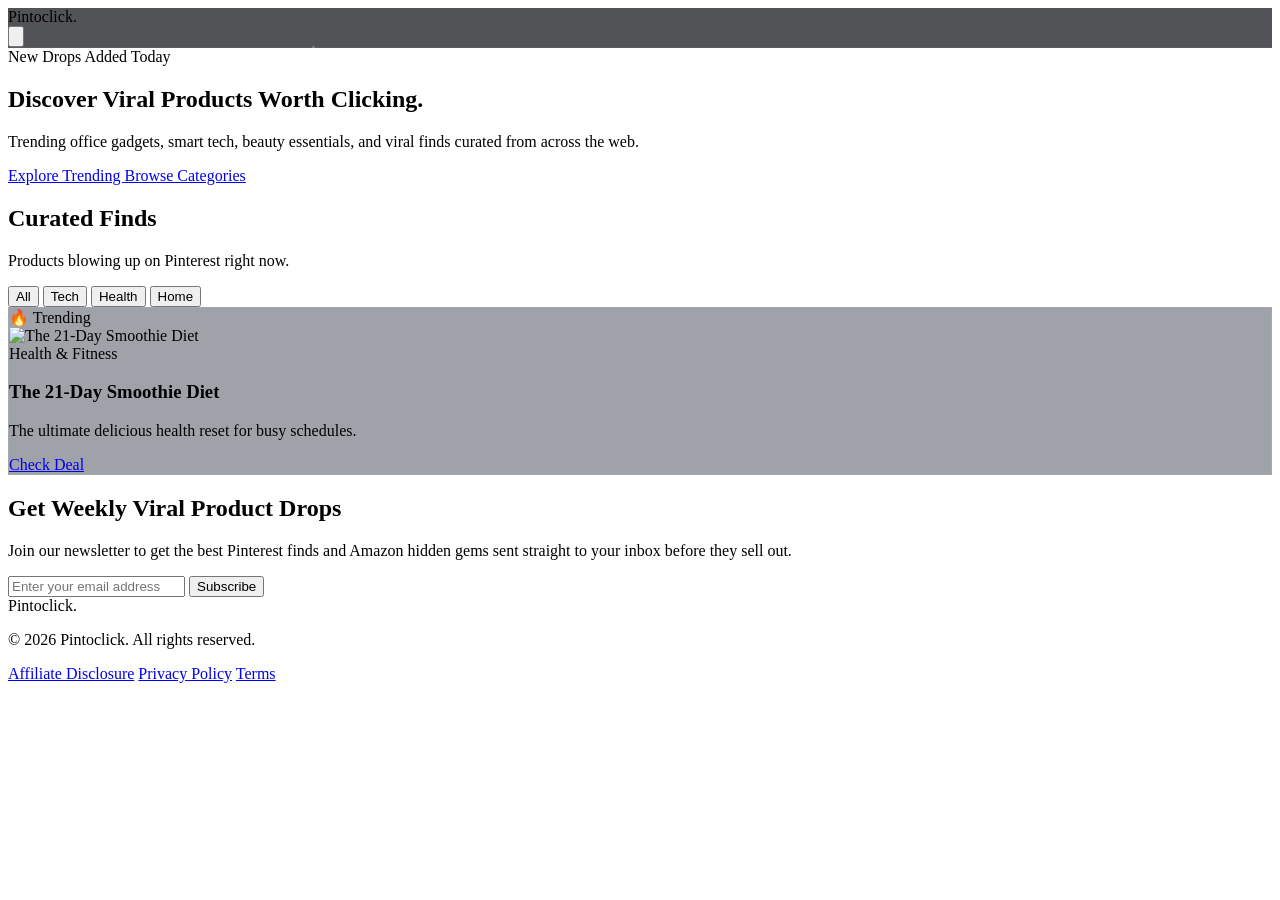
==== index.html @ 552c2472 "Update index.html" ====
<!DOCTYPE html>
<html lang="en" class="scroll-smooth">
<head>
    <meta charset="UTF-8">
    <meta name="viewport" content="width=device-width, initial-scale=1.0">
    <title>Pintoclick | Discover Viral Products Worth Clicking</title>
    <meta name="description" content="Trending gadgets, smart finds, and viral products curated daily. Your premium discovery platform.">
    
    <!-- Pinterest Optimization Tags -->
    <meta property="og:title" content="Pintoclick - Viral Product Discovery">
    <meta property="og:description" content="Trending gadgets, smart finds, beauty essentials, and viral products curated daily.">
    <meta property="og:type" content="website">
    
    <!-- Tailwind CSS -->
    <script src="https://cdn.tailwindcss.com"></script>
    <script>
        tailwind.config = {
            theme: {
                extend: {
                    colors: {
                        dark: '#090A0F',
                        primary: '#8B5CF6',
                        secondary: '#06B6D4'
                    },
                    fontFamily: {
                        sans: ['Inter', 'system-ui', 'sans-serif'],
                    }
                }
            }
        }
    </script>
    
    <!-- Custom CSS & New Animations -->
    <link rel="stylesheet" href="assets/css/style.css">
    <link href="https://fonts.googleapis.com/css2?family=Inter:wght@300;400;500;600;700&display=swap" rel="stylesheet">
    <style>
        /* Liquid Gradient Text */
        .animate-gradient {
            background-size: 200% auto;
            animation: textShine 4s linear infinite;
        }
        @keyframes textShine {
            to { background-position: 200% center; }
        }

        /* Twinkling Stars */
        @keyframes twinkle {
            0% { opacity: 0.2; transform: scale(0.8); }
            100% { opacity: 1; transform: scale(1.2); box-shadow: 0 0 10px rgba(255,255,255,0.8); }
        }
        .star-particle {
            position: absolute;
            background: #ffffff;
            border-radius: 50%;
            pointer-events: none;
        }

        /* Neon Card Hover Effect (Applies automatically to JavaScript injected cards) */
        #product-grid > div {
            transition: all 0.4s cubic-bezier(0.4, 0, 0.2, 1);
            border: 1px solid rgba(255, 255, 255, 0.05);
        }
        #product-grid > div:hover {
            transform: translateY(-8px);
            box-shadow: 0 20px 40px -10px rgba(139, 92, 246, 0.25), 0 0 20px rgba(6, 182, 212, 0.15);
            border-color: rgba(139, 92, 246, 0.4);
        }
    </style>
</head>
<body class="bg-dark text-slate-300 font-sans antialiased selection:bg-primary selection:text-white">

    <!-- Navigation -->
    <nav class="fixed w-full z-50 glass-nav transition-all duration-300">
        <div class="max-w-7xl mx-auto px-4 sm:px-6 lg:px-8">
            <div class="flex justify-between items-center h-20">
                <div class="flex-shrink-0 flex items-center cursor-pointer">
                    <span class="text-2xl font-bold text-white tracking-tight">Pinto<span class="text-primary">click</span>.</span>
                </div>
                <div class="hidden md:flex space-x-8">
                    <a href="#trending" class="text-sm font-medium text-white hover:text-primary transition-colors">Trending</a>
                    <a href="#categories" class="text-sm font-medium text-slate-300 hover:text-primary transition-colors">Categories</a>
                    <a href="#newsletter" class="text-sm font-medium text-slate-300 hover:text-primary transition-colors">Newsletter</a>
                </div>
                <div class="md:hidden flex items-center">
                    <button id="mobile-menu-btn" class="text-slate-300 hover:text-white">
                        <svg class="h-6 w-6" fill="none" viewBox="0 0 24 24" stroke="currentColor">
                            <path stroke-linecap="round" stroke-linejoin="round" stroke-width="2" d="M4 6h16M4 12h16M4 18h16"/>
                        </svg>
                    </button>
                </div>
            </div>
        </div>
        <!-- Mobile Menu -->
        <div id="mobile-menu" class="hidden md:hidden glass-nav border-t border-white/5">
            <div class="px-2 pt-2 pb-3 space-y-1 sm:px-3">
                <a href="#trending" class="block px-3 py-2 text-base font-medium text-white">Trending</a>
                <a href="#categories" class="block px-3 py-2 text-base font-medium text-slate-300">Categories</a>
            </div>
        </div>
    </nav>

    <!-- Hero Section with Animated Starfield -->
    <section class="relative pt-32 pb-20 lg:pt-48 lg:pb-32 bg-dark border-b border-white/5 overflow-hidden">
        <!-- Star Container -->
        <div id="star-container" class="absolute inset-0 z-0"></div>
        
        <!-- Glowing Orbs -->
        <div class="absolute top-0 left-1/4 w-96 h-96 bg-primary/20 rounded-full blur-[120px] -z-10"></div>
        <div class="absolute bottom-0 right-1/4 w-96 h-96 bg-secondary/10 rounded-full blur-[120px] -z-10"></div>

        <div class="relative z-10 max-w-7xl mx-auto px-4 sm:px-6 lg:px-8 text-center">
            <div class="inline-flex items-center gap-2 px-4 py-2 rounded-full bg-white/5 border border-white/10 text-primary text-sm font-medium mb-8 animate-float backdrop-blur-sm">
                <span class="relative flex h-2 w-2">
                  <span class="animate-ping absolute inline-flex h-full w-full rounded-full bg-primary opacity-75"></span>
                  <span class="relative inline-flex rounded-full h-2 w-2 bg-primary"></span>
                </span>
                New Drops Added Today
            </div>
            <h1 class="text-5xl md:text-7xl font-bold text-white tracking-tight mb-6 leading-tight">
                Discover Viral Products <br class="hidden md:block" />
                <span class="text-transparent bg-clip-text bg-gradient-to-r from-primary via-secondary to-primary animate-gradient">Worth Clicking.</span>
            </h1>
            <p class="mt-4 text-lg md:text-xl text-slate-400 max-w-2xl mx-auto mb-10">
                Trending office gadgets, smart tech, beauty essentials, and viral finds curated from across the web.
            </p>
            <div class="flex flex-col sm:flex-row justify-center gap-4">
                <a href="#trending" class="px-8 py-4 rounded-full bg-primary hover:bg-purple-500 text-white font-medium transition-all shadow-[0_0_20px_rgba(139,92,246,0.4)] hover:shadow-[0_0_40px_rgba(139,92,246,0.6)]">
                    Explore Trending
                </a>
                <a href="#categories" class="px-8 py-4 rounded-full bg-white/5 backdrop-blur-sm hover:bg-white/10 text-white font-medium transition-all border border-white/10">
                    Browse Categories
                </a>
            </div>
        </div>
    </section>

    <!-- Discovery Section -->
    <section id="trending" class="py-20 relative z-10 bg-dark">
        <div class="max-w-7xl mx-auto px-4 sm:px-6 lg:px-8">
            <div id="categories" class="flex flex-col md:flex-row justify-between items-end mb-12 scroll-mt-24">
                <div>
                    <h2 class="text-3xl font-bold text-white mb-2">Curated Finds</h2>
                    <p class="text-slate-400">Products blowing up on Pinterest right now.</p>
                </div>
                <div class="flex gap-2 mt-6 md:mt-0 overflow-x-auto pb-2 w-full md:w-auto hide-scrollbar">
                    <button data-category="All" class="category-btn whitespace-nowrap px-5 py-2 rounded-full bg-primary text-white border border-primary text-sm font-medium transition-all">All</button>
                    <button data-category="Tech & Gadgets" class="category-btn whitespace-nowrap px-5 py-2 rounded-full bg-slate-800/50 text-slate-300 border border-white/5 hover:border-white/20 text-sm font-medium transition-all">Tech</button>
                    <button data-category="Health & Fitness" class="category-btn whitespace-nowrap px-5 py-2 rounded-full bg-slate-800/50 text-slate-300 border border-white/5 hover:border-white/20 text-sm font-medium transition-all">Health</button>
                    <button data-category="Home & Kitchen" class="category-btn whitespace-nowrap px-5 py-2 rounded-full bg-slate-800/50 text-slate-300 border border-white/5 hover:border-white/20 text-sm font-medium transition-all">Home</button>
                </div>
            </div>

            <!-- Dynamic Product Grid -->
            <div id="product-grid" class="grid grid-cols-1 sm:grid-cols-2 lg:grid-cols-3 xl:grid-cols-4 gap-6 scroll-mt-24">
                <!-- JavaScript will inject cards here -->
            </div>
        </div>
    </section>

    <!-- Email Capture Form -->
    <section id="newsletter" class="py-20 border-t border-white/5 relative overflow-hidden bg-dark">
        <div class="absolute inset-0 bg-primary/5 rounded-full blur-[120px] -z-10 transform translate-y-1/2"></div>
        <div class="max-w-4xl mx-auto px-4 text-center">
            <h2 class="text-3xl md:text-4xl font-bold text-white mb-4">Get Weekly Viral Product Drops</h2>
            <p class="text-slate-400 mb-8">Join our newsletter to get the best Pinterest finds and Amazon hidden gems sent straight to your inbox before they sell out.</p>
            
            <div class="max-w-lg mx-auto relative flex items-center justify-center">
                <form action="https://formspree.io/f/mzdwzakk" method="POST" class="flex flex-col sm:flex-row gap-3 w-full transition-all duration-300">
                    <input type="email" name="email" placeholder="Enter your email address" required class="flex-grow px-6 py-4 rounded-xl bg-slate-900/50 border border-white/10 text-white placeholder-slate-500 focus:outline-none focus:border-primary focus:ring-1 focus:ring-primary transition-all">
                    <button type="submit" class="px-8 py-4 rounded-xl bg-white text-dark font-bold hover:bg-slate-200 transition-colors shadow-lg shadow-white/10 whitespace-nowrap">
                        Subscribe
                    </button>
                </form>
            </div>
        </div>
    </section>

    <!-- Footer -->
    <footer class="border-t border-white/5 bg-[#050508] pt-16 pb-8 text-sm text-slate-500">
        <div class="max-w-7xl mx-auto px-4 sm:px-6 lg:px-8 flex flex-col md:flex-row justify-between items-center gap-6">
            <div>
                <span class="text-xl font-bold text-white tracking-tight block mb-2">Pinto<span class="text-primary">click</span>.</span>
                <p>© 2026 Pintoclick. All rights reserved.</p>
            </div>
            <div class="flex gap-6">
                <a href="disclosure.html" class="hover:text-white transition-colors">Affiliate Disclosure</a>
                <a href="privacy.html" class="hover:text-white transition-colors">Privacy Policy</a>
                <a href="terms.html" class="hover:text-white transition-colors">Terms</a>
            </div>
        </div>
    </footer>

    <!-- Scripts -->
    <script src="assets/js/products.js"></script>
    <script src="assets/js/main.js"></script>
    
    <!-- Starfield Generation Script -->
    <script>
        document.addEventListener("DOMContentLoaded", () => {
            const starContainer = document.getElementById('star-container');
            if(starContainer) {
                // Generate 80 random stars
                for(let i = 0; i < 80; i++) {
                    let star = document.createElement('div');
                    star.className = 'star-particle';
                    
                    // Random sizes between 1px and 3px
                    const size = Math.random() * 2 + 1;
                    star.style.width = size + 'px';
                    star.style.height = size + 'px';
                    
                    // Random positions
                    star.style.left = Math.random() * 100 + '%';
                    star.style.top = Math.random() * 100 + '%';
                    
                    // Random opacity and animation timing
                    star.style.opacity = Math.random() * 0.7 + 0.1;
                    star.style.animation = `twinkle ${Math.random() * 4 + 2}s infinite alternate ease-in-out`;
                    star.style.animationDelay = `${Math.random() * 5}s`;
                    
                    starContainer.appendChild(star);
                }
            }
        });
    </script>
</body>
</html>
---- assets/css/style.css ----
/* Custom Scrollbar */
::-webkit-scrollbar {
  width: 8px;
}
::-webkit-scrollbar-track {
  background: #090A0F;
}
::-webkit-scrollbar-thumb {
  background: #2D3748;
  border-radius: 4px;
}
::-webkit-scrollbar-thumb:hover {
  background: #8B5CF6;
}

/* Deep Space Galaxy Gradient Background */
.galaxy-bg {
  background: radial-gradient(circle at 50% 0%, #1a103c 0%, #090A0F 50%, #050508 100%);
  position: relative;
  overflow: hidden;
}

/* Subtle Starfield Effect */
.galaxy-bg::before {
  content: '';
  position: absolute;
  top: 0; left: 0; right: 0; bottom: 0;
  background-image: 
    radial-gradient(1px 1px at 20px 30px, #ffffff, rgba(0,0,0,0)),
    radial-gradient(1px 1px at 40px 70px, #ffffff, rgba(0,0,0,0)),
    radial-gradient(1px 1px at 90px 40px, #ffffff, rgba(0,0,0,0)),
    radial-gradient(2px 2px at 160px 120px, rgba(255,255,255,0.8), rgba(0,0,0,0));
  background-repeat: repeat;
  background-size: 200px 200px;
  opacity: 0.3;
  z-index: 0;
  pointer-events: none;
}

/* Glassmorphism Utilities */
.glass-card {
  background: rgba(15, 23, 42, 0.4);
  backdrop-filter: blur(16px);
  -webkit-backdrop-filter: blur(16px);
  border: 1px solid rgba(255, 255, 255, 0.05);
}

.glass-nav {
  background: rgba(9, 10, 15, 0.7);
  backdrop-filter: blur(20px);
  -webkit-backdrop-filter: blur(20px);
  border-bottom: 1px solid rgba(255, 255, 255, 0.05);
}

/* Floating Animation */
@keyframes float {
  0% { transform: translateY(0px); }
  50% { transform: translateY(-10px); }
  100% { transform: translateY(0px); }
}
.animate-float {
  animation: float 6s ease-in-out infinite;
}

/* Hide elements for JS filtering */
.hidden {
  display: none !important;
}
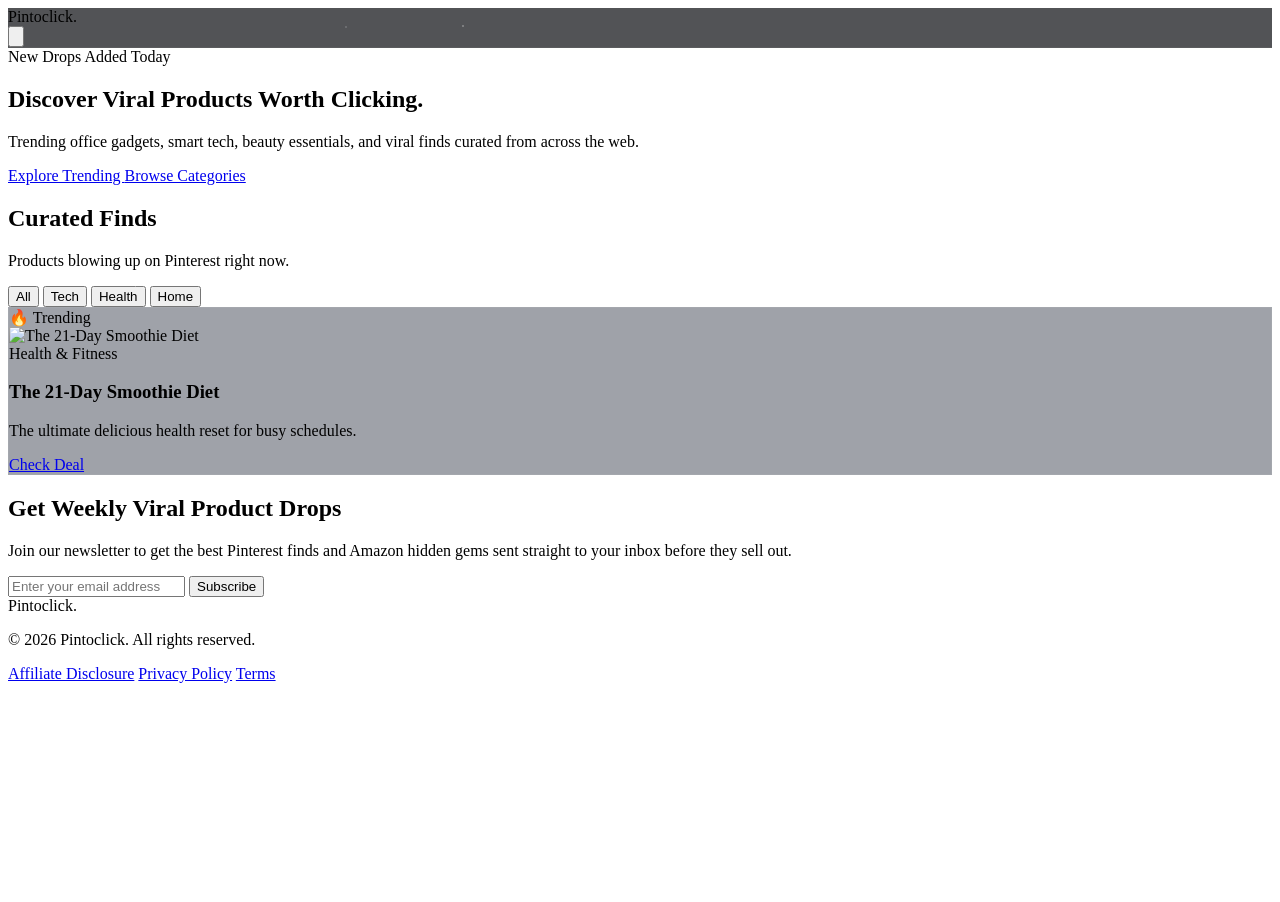
==== commit 9b03f336: "Update index.html" ====
--- a/index.html
+++ b/index.html
@@ -1,6 +1,7 @@
 <!DOCTYPE html>
 <html lang="en" class="scroll-smooth">
 <head>
+    <meta name="p:domain_verify" content="ceeccf878f76098f2a4ee156ce5fc53a"/>
     <meta charset="UTF-8">
     <meta name="viewport" content="width=device-width, initial-scale=1.0">
     <title>Pintoclick | Discover Viral Products Worth Clicking</title>
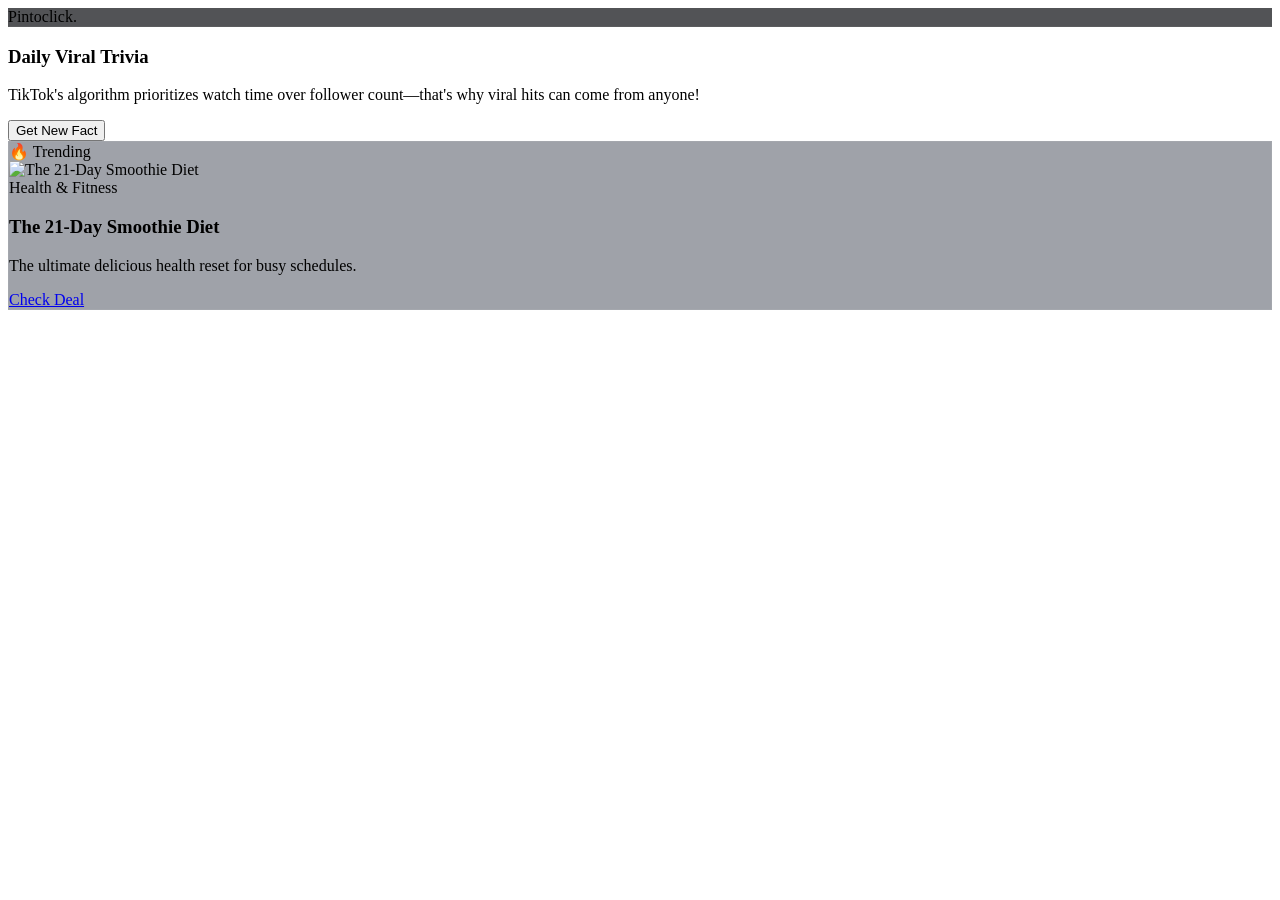
==== commit 3d97bc5a: "Update index.html" ====
--- a/index.html
+++ b/index.html
@@ -1,228 +1,56 @@
 <!DOCTYPE html>
 <html lang="en" class="scroll-smooth">
 <head>
-    <meta name="p:domain_verify" content="ceeccf878f76098f2a4ee156ce5fc53a"/>
     <meta charset="UTF-8">
     <meta name="viewport" content="width=device-width, initial-scale=1.0">
     <title>Pintoclick | Discover Viral Products Worth Clicking</title>
+    <meta name="p:domain_verify" content="ceeccf878f76098f2a4ee156ce5fc53a"/>
     <meta name="description" content="Trending gadgets, smart finds, and viral products curated daily. Your premium discovery platform.">
     
-    <!-- Pinterest Optimization Tags -->
     <meta property="og:title" content="Pintoclick - Viral Product Discovery">
     <meta property="og:description" content="Trending gadgets, smart finds, beauty essentials, and viral products curated daily.">
     <meta property="og:type" content="website">
     
-    <!-- Tailwind CSS -->
     <script src="https://cdn.tailwindcss.com"></script>
     <script>
-        tailwind.config = {
-            theme: {
-                extend: {
-                    colors: {
-                        dark: '#090A0F',
-                        primary: '#8B5CF6',
-                        secondary: '#06B6D4'
-                    },
-                    fontFamily: {
-                        sans: ['Inter', 'system-ui', 'sans-serif'],
-                    }
-                }
-            }
-        }
+        tailwind.config = { theme: { extend: { colors: { dark: '#090A0F', primary: '#8B5CF6', secondary: '#06B6D4' } } } }
     </script>
     
-    <!-- Custom CSS & New Animations -->
     <link rel="stylesheet" href="assets/css/style.css">
     <link href="https://fonts.googleapis.com/css2?family=Inter:wght@300;400;500;600;700&display=swap" rel="stylesheet">
-    <style>
-        /* Liquid Gradient Text */
-        .animate-gradient {
-            background-size: 200% auto;
-            animation: textShine 4s linear infinite;
-        }
-        @keyframes textShine {
-            to { background-position: 200% center; }
-        }
+</head>
+<body class="bg-dark text-slate-300 font-sans antialiased">
 
-        /* Twinkling Stars */
-        @keyframes twinkle {
-            0% { opacity: 0.2; transform: scale(0.8); }
-            100% { opacity: 1; transform: scale(1.2); box-shadow: 0 0 10px rgba(255,255,255,0.8); }
-        }
-        .star-particle {
-            position: absolute;
-            background: #ffffff;
-            border-radius: 50%;
-            pointer-events: none;
-        }
-
-        /* Neon Card Hover Effect (Applies automatically to JavaScript injected cards) */
-        #product-grid > div {
-            transition: all 0.4s cubic-bezier(0.4, 0, 0.2, 1);
-            border: 1px solid rgba(255, 255, 255, 0.05);
-        }
-        #product-grid > div:hover {
-            transform: translateY(-8px);
-            box-shadow: 0 20px 40px -10px rgba(139, 92, 246, 0.25), 0 0 20px rgba(6, 182, 212, 0.15);
-            border-color: rgba(139, 92, 246, 0.4);
-        }
-    </style>
-</head>
-<body class="bg-dark text-slate-300 font-sans antialiased selection:bg-primary selection:text-white">
-
-    <!-- Navigation -->
     <nav class="fixed w-full z-50 glass-nav transition-all duration-300">
         <div class="max-w-7xl mx-auto px-4 sm:px-6 lg:px-8">
             <div class="flex justify-between items-center h-20">
                 <div class="flex-shrink-0 flex items-center cursor-pointer">
                     <span class="text-2xl font-bold text-white tracking-tight">Pinto<span class="text-primary">click</span>.</span>
                 </div>
-                <div class="hidden md:flex space-x-8">
-                    <a href="#trending" class="text-sm font-medium text-white hover:text-primary transition-colors">Trending</a>
-                    <a href="#categories" class="text-sm font-medium text-slate-300 hover:text-primary transition-colors">Categories</a>
-                    <a href="#newsletter" class="text-sm font-medium text-slate-300 hover:text-primary transition-colors">Newsletter</a>
-                </div>
-                <div class="md:hidden flex items-center">
-                    <button id="mobile-menu-btn" class="text-slate-300 hover:text-white">
-                        <svg class="h-6 w-6" fill="none" viewBox="0 0 24 24" stroke="currentColor">
-                            <path stroke-linecap="round" stroke-linejoin="round" stroke-width="2" d="M4 6h16M4 12h16M4 18h16"/>
-                        </svg>
-                    </button>
-                </div>
-            </div>
-        </div>
-        <!-- Mobile Menu -->
-        <div id="mobile-menu" class="hidden md:hidden glass-nav border-t border-white/5">
-            <div class="px-2 pt-2 pb-3 space-y-1 sm:px-3">
-                <a href="#trending" class="block px-3 py-2 text-base font-medium text-white">Trending</a>
-                <a href="#categories" class="block px-3 py-2 text-base font-medium text-slate-300">Categories</a>
             </div>
         </div>
     </nav>
 
-    <!-- Hero Section with Animated Starfield -->
-    <section class="relative pt-32 pb-20 lg:pt-48 lg:pb-32 bg-dark border-b border-white/5 overflow-hidden">
-        <!-- Star Container -->
-        <div id="star-container" class="absolute inset-0 z-0"></div>
-        
-        <!-- Glowing Orbs -->
-        <div class="absolute top-0 left-1/4 w-96 h-96 bg-primary/20 rounded-full blur-[120px] -z-10"></div>
-        <div class="absolute bottom-0 right-1/4 w-96 h-96 bg-secondary/10 rounded-full blur-[120px] -z-10"></div>
+    <main class="pt-32">
+        <section class="max-w-7xl mx-auto px-4 py-12">
+            <div id="trivia-card" class="bg-gradient-to-r from-purple-900/30 to-blue-900/30 border border-white/10 rounded-2xl p-8 text-center backdrop-blur-md">
+                <h3 class="text-purple-400 font-bold uppercase tracking-widest text-sm mb-3">Daily Viral Trivia</h3>
+                <p id="trivia-text" class="text-xl font-medium text-white mb-6">Loading a fun fact for you...</p>
+                <button onclick="refreshTrivia()" class="px-6 py-2 bg-white/10 hover:bg-white/20 text-white rounded-full text-sm transition-all border border-white/10">
+                    Get New Fact
+                </button>
+            </div>
+        </section>
 
-        <div class="relative z-10 max-w-7xl mx-auto px-4 sm:px-6 lg:px-8 text-center">
-            <div class="inline-flex items-center gap-2 px-4 py-2 rounded-full bg-white/5 border border-white/10 text-primary text-sm font-medium mb-8 animate-float backdrop-blur-sm">
-                <span class="relative flex h-2 w-2">
-                  <span class="animate-ping absolute inline-flex h-full w-full rounded-full bg-primary opacity-75"></span>
-                  <span class="relative inline-flex rounded-full h-2 w-2 bg-primary"></span>
-                </span>
-                New Drops Added Today
+        <section id="trending" class="py-20">
+            <div class="max-w-7xl mx-auto px-4">
+                <div id="product-grid" class="grid grid-cols-1 sm:grid-cols-2 lg:grid-cols-3 xl:grid-cols-4 gap-6">
+                    </div>
             </div>
-            <h1 class="text-5xl md:text-7xl font-bold text-white tracking-tight mb-6 leading-tight">
-                Discover Viral Products <br class="hidden md:block" />
-                <span class="text-transparent bg-clip-text bg-gradient-to-r from-primary via-secondary to-primary animate-gradient">Worth Clicking.</span>
-            </h1>
-            <p class="mt-4 text-lg md:text-xl text-slate-400 max-w-2xl mx-auto mb-10">
-                Trending office gadgets, smart tech, beauty essentials, and viral finds curated from across the web.
-            </p>
-            <div class="flex flex-col sm:flex-row justify-center gap-4">
-                <a href="#trending" class="px-8 py-4 rounded-full bg-primary hover:bg-purple-500 text-white font-medium transition-all shadow-[0_0_20px_rgba(139,92,246,0.4)] hover:shadow-[0_0_40px_rgba(139,92,246,0.6)]">
-                    Explore Trending
-                </a>
-                <a href="#categories" class="px-8 py-4 rounded-full bg-white/5 backdrop-blur-sm hover:bg-white/10 text-white font-medium transition-all border border-white/10">
-                    Browse Categories
-                </a>
-            </div>
-        </div>
-    </section>
+        </section>
+    </main>
 
-    <!-- Discovery Section -->
-    <section id="trending" class="py-20 relative z-10 bg-dark">
-        <div class="max-w-7xl mx-auto px-4 sm:px-6 lg:px-8">
-            <div id="categories" class="flex flex-col md:flex-row justify-between items-end mb-12 scroll-mt-24">
-                <div>
-                    <h2 class="text-3xl font-bold text-white mb-2">Curated Finds</h2>
-                    <p class="text-slate-400">Products blowing up on Pinterest right now.</p>
-                </div>
-                <div class="flex gap-2 mt-6 md:mt-0 overflow-x-auto pb-2 w-full md:w-auto hide-scrollbar">
-                    <button data-category="All" class="category-btn whitespace-nowrap px-5 py-2 rounded-full bg-primary text-white border border-primary text-sm font-medium transition-all">All</button>
-                    <button data-category="Tech & Gadgets" class="category-btn whitespace-nowrap px-5 py-2 rounded-full bg-slate-800/50 text-slate-300 border border-white/5 hover:border-white/20 text-sm font-medium transition-all">Tech</button>
-                    <button data-category="Health & Fitness" class="category-btn whitespace-nowrap px-5 py-2 rounded-full bg-slate-800/50 text-slate-300 border border-white/5 hover:border-white/20 text-sm font-medium transition-all">Health</button>
-                    <button data-category="Home & Kitchen" class="category-btn whitespace-nowrap px-5 py-2 rounded-full bg-slate-800/50 text-slate-300 border border-white/5 hover:border-white/20 text-sm font-medium transition-all">Home</button>
-                </div>
-            </div>
-
-            <!-- Dynamic Product Grid -->
-            <div id="product-grid" class="grid grid-cols-1 sm:grid-cols-2 lg:grid-cols-3 xl:grid-cols-4 gap-6 scroll-mt-24">
-                <!-- JavaScript will inject cards here -->
-            </div>
-        </div>
-    </section>
-
-    <!-- Email Capture Form -->
-    <section id="newsletter" class="py-20 border-t border-white/5 relative overflow-hidden bg-dark">
-        <div class="absolute inset-0 bg-primary/5 rounded-full blur-[120px] -z-10 transform translate-y-1/2"></div>
-        <div class="max-w-4xl mx-auto px-4 text-center">
-            <h2 class="text-3xl md:text-4xl font-bold text-white mb-4">Get Weekly Viral Product Drops</h2>
-            <p class="text-slate-400 mb-8">Join our newsletter to get the best Pinterest finds and Amazon hidden gems sent straight to your inbox before they sell out.</p>
-            
-            <div class="max-w-lg mx-auto relative flex items-center justify-center">
-                <form action="https://formspree.io/f/mzdwzakk" method="POST" class="flex flex-col sm:flex-row gap-3 w-full transition-all duration-300">
-                    <input type="email" name="email" placeholder="Enter your email address" required class="flex-grow px-6 py-4 rounded-xl bg-slate-900/50 border border-white/10 text-white placeholder-slate-500 focus:outline-none focus:border-primary focus:ring-1 focus:ring-primary transition-all">
-                    <button type="submit" class="px-8 py-4 rounded-xl bg-white text-dark font-bold hover:bg-slate-200 transition-colors shadow-lg shadow-white/10 whitespace-nowrap">
-                        Subscribe
-                    </button>
-                </form>
-            </div>
-        </div>
-    </section>
-
-    <!-- Footer -->
-    <footer class="border-t border-white/5 bg-[#050508] pt-16 pb-8 text-sm text-slate-500">
-        <div class="max-w-7xl mx-auto px-4 sm:px-6 lg:px-8 flex flex-col md:flex-row justify-between items-center gap-6">
-            <div>
-                <span class="text-xl font-bold text-white tracking-tight block mb-2">Pinto<span class="text-primary">click</span>.</span>
-                <p>© 2026 Pintoclick. All rights reserved.</p>
-            </div>
-            <div class="flex gap-6">
-                <a href="disclosure.html" class="hover:text-white transition-colors">Affiliate Disclosure</a>
-                <a href="privacy.html" class="hover:text-white transition-colors">Privacy Policy</a>
-                <a href="terms.html" class="hover:text-white transition-colors">Terms</a>
-            </div>
-        </div>
-    </footer>
-
-    <!-- Scripts -->
     <script src="assets/js/products.js"></script>
     <script src="assets/js/main.js"></script>
-    
-    <!-- Starfield Generation Script -->
-    <script>
-        document.addEventListener("DOMContentLoaded", () => {
-            const starContainer = document.getElementById('star-container');
-            if(starContainer) {
-                // Generate 80 random stars
-                for(let i = 0; i < 80; i++) {
-                    let star = document.createElement('div');
-                    star.className = 'star-particle';
-                    
-                    // Random sizes between 1px and 3px
-                    const size = Math.random() * 2 + 1;
-                    star.style.width = size + 'px';
-                    star.style.height = size + 'px';
-                    
-                    // Random positions
-                    star.style.left = Math.random() * 100 + '%';
-                    star.style.top = Math.random() * 100 + '%';
-                    
-                    // Random opacity and animation timing
-                    star.style.opacity = Math.random() * 0.7 + 0.1;
-                    star.style.animation = `twinkle ${Math.random() * 4 + 2}s infinite alternate ease-in-out`;
-                    star.style.animationDelay = `${Math.random() * 5}s`;
-                    
-                    starContainer.appendChild(star);
-                }
-            }
-        });
-    </script>
 </body>
 </html>
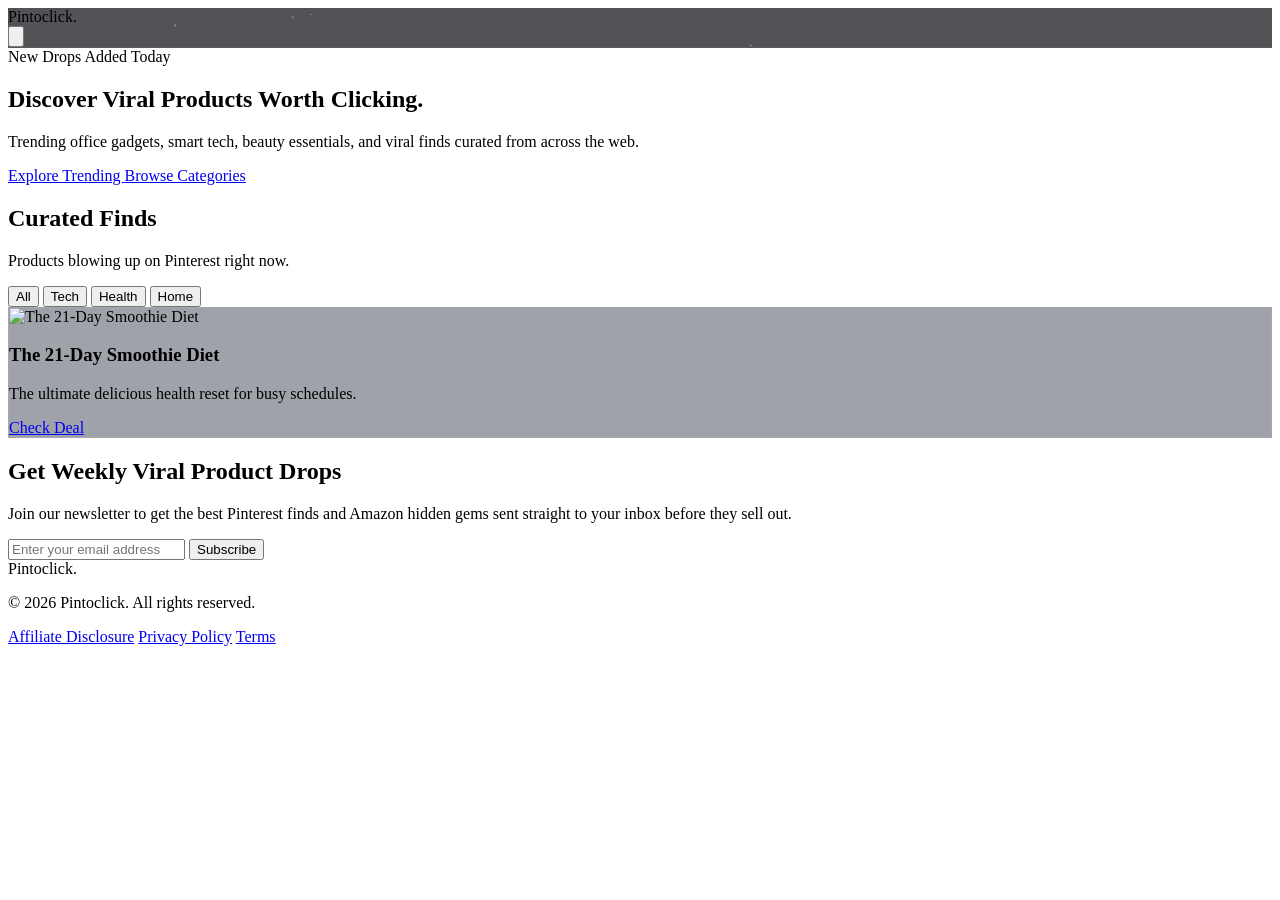
==== commit 12d2915b: "Update index.html" ====
--- a/index.html
+++ b/index.html
@@ -4,53 +4,224 @@
     <meta charset="UTF-8">
     <meta name="viewport" content="width=device-width, initial-scale=1.0">
     <title>Pintoclick | Discover Viral Products Worth Clicking</title>
-    <meta name="p:domain_verify" content="ceeccf878f76098f2a4ee156ce5fc53a"/>
     <meta name="description" content="Trending gadgets, smart finds, and viral products curated daily. Your premium discovery platform.">
     
+    <!-- Pinterest Optimization Tags -->
     <meta property="og:title" content="Pintoclick - Viral Product Discovery">
     <meta property="og:description" content="Trending gadgets, smart finds, beauty essentials, and viral products curated daily.">
     <meta property="og:type" content="website">
     
+    <!-- Tailwind CSS -->
     <script src="https://cdn.tailwindcss.com"></script>
     <script>
-        tailwind.config = { theme: { extend: { colors: { dark: '#090A0F', primary: '#8B5CF6', secondary: '#06B6D4' } } } }
+        tailwind.config = {
+            theme: {
+                extend: {
+                    colors: {
+                        dark: '#090A0F',
+                        primary: '#8B5CF6',
+                        secondary: '#06B6D4'
+                    },
+                    fontFamily: {
+                        sans: ['Inter', 'system-ui', 'sans-serif'],
+                    }
+                }
+            }
+        }
     </script>
     
+    <!-- Custom CSS & New Animations -->
     <link rel="stylesheet" href="assets/css/style.css">
     <link href="https://fonts.googleapis.com/css2?family=Inter:wght@300;400;500;600;700&display=swap" rel="stylesheet">
+    <style>
+        /* Liquid Gradient Text */
+        .animate-gradient {
+            background-size: 200% auto;
+            animation: textShine 4s linear infinite;
+        }
+        @keyframes textShine {
+            to { background-position: 200% center; }
+        }
+
+        /* Twinkling Stars */
+        @keyframes twinkle {
+            0% { opacity: 0.2; transform: scale(0.8); }
+            100% { opacity: 1; transform: scale(1.2); box-shadow: 0 0 10px rgba(255,255,255,0.8); }
+        }
+        .star-particle {
+            position: absolute;
+            background: #ffffff;
+            border-radius: 50%;
+            pointer-events: none;
+        }
+
+        /* Neon Card Hover Effect (Applies automatically to JavaScript injected cards) */
+        #product-grid > div {
+            transition: all 0.4s cubic-bezier(0.4, 0, 0.2, 1);
+            border: 1px solid rgba(255, 255, 255, 0.05);
+        }
+        #product-grid > div:hover {
+            transform: translateY(-8px);
+            box-shadow: 0 20px 40px -10px rgba(139, 92, 246, 0.25), 0 0 20px rgba(6, 182, 212, 0.15);
+            border-color: rgba(139, 92, 246, 0.4);
+        }
+    </style>
 </head>
-<body class="bg-dark text-slate-300 font-sans antialiased">
-
+<body class="bg-dark text-slate-300 font-sans antialiased selection:bg-primary selection:text-white">
+
+    <!-- Navigation -->
     <nav class="fixed w-full z-50 glass-nav transition-all duration-300">
         <div class="max-w-7xl mx-auto px-4 sm:px-6 lg:px-8">
             <div class="flex justify-between items-center h-20">
                 <div class="flex-shrink-0 flex items-center cursor-pointer">
                     <span class="text-2xl font-bold text-white tracking-tight">Pinto<span class="text-primary">click</span>.</span>
                 </div>
+                <div class="hidden md:flex space-x-8">
+                    <a href="#trending" class="text-sm font-medium text-white hover:text-primary transition-colors">Trending</a>
+                    <a href="#categories" class="text-sm font-medium text-slate-300 hover:text-primary transition-colors">Categories</a>
+                    <a href="#newsletter" class="text-sm font-medium text-slate-300 hover:text-primary transition-colors">Newsletter</a>
+                </div>
+                <div class="md:hidden flex items-center">
+                    <button id="mobile-menu-btn" class="text-slate-300 hover:text-white">
+                        <svg class="h-6 w-6" fill="none" viewBox="0 0 24 24" stroke="currentColor">
+                            <path stroke-linecap="round" stroke-linejoin="round" stroke-width="2" d="M4 6h16M4 12h16M4 18h16"/>
+                        </svg>
+                    </button>
+                </div>
+            </div>
+        </div>
+        <!-- Mobile Menu -->
+        <div id="mobile-menu" class="hidden md:hidden glass-nav border-t border-white/5">
+            <div class="px-2 pt-2 pb-3 space-y-1 sm:px-3">
+                <a href="#trending" class="block px-3 py-2 text-base font-medium text-white">Trending</a>
+                <a href="#categories" class="block px-3 py-2 text-base font-medium text-slate-300">Categories</a>
             </div>
         </div>
     </nav>
 
-    <main class="pt-32">
-        <section class="max-w-7xl mx-auto px-4 py-12">
-            <div id="trivia-card" class="bg-gradient-to-r from-purple-900/30 to-blue-900/30 border border-white/10 rounded-2xl p-8 text-center backdrop-blur-md">
-                <h3 class="text-purple-400 font-bold uppercase tracking-widest text-sm mb-3">Daily Viral Trivia</h3>
-                <p id="trivia-text" class="text-xl font-medium text-white mb-6">Loading a fun fact for you...</p>
-                <button onclick="refreshTrivia()" class="px-6 py-2 bg-white/10 hover:bg-white/20 text-white rounded-full text-sm transition-all border border-white/10">
-                    Get New Fact
-                </button>
-            </div>
-        </section>
-
-        <section id="trending" class="py-20">
-            <div class="max-w-7xl mx-auto px-4">
-                <div id="product-grid" class="grid grid-cols-1 sm:grid-cols-2 lg:grid-cols-3 xl:grid-cols-4 gap-6">
-                    </div>
-            </div>
-        </section>
-    </main>
-
+    <!-- Hero Section with Animated Starfield -->
+    <section class="relative pt-32 pb-20 lg:pt-48 lg:pb-32 bg-dark border-b border-white/5 overflow-hidden">
+        <!-- Star Container -->
+        <div id="star-container" class="absolute inset-0 z-0"></div>
+        
+        <!-- Glowing Orbs -->
+        <div class="absolute top-0 left-1/4 w-96 h-96 bg-primary/20 rounded-full blur-[120px] -z-10"></div>
+        <div class="absolute bottom-0 right-1/4 w-96 h-96 bg-secondary/10 rounded-full blur-[120px] -z-10"></div>
+
+        <div class="relative z-10 max-w-7xl mx-auto px-4 sm:px-6 lg:px-8 text-center">
+            <div class="inline-flex items-center gap-2 px-4 py-2 rounded-full bg-white/5 border border-white/10 text-primary text-sm font-medium mb-8 animate-float backdrop-blur-sm">
+                <span class="relative flex h-2 w-2">
+                  <span class="animate-ping absolute inline-flex h-full w-full rounded-full bg-primary opacity-75"></span>
+                  <span class="relative inline-flex rounded-full h-2 w-2 bg-primary"></span>
+                </span>
+                New Drops Added Today
+            </div>
+            <h1 class="text-5xl md:text-7xl font-bold text-white tracking-tight mb-6 leading-tight">
+                Discover Viral Products <br class="hidden md:block" />
+                <span class="text-transparent bg-clip-text bg-gradient-to-r from-primary via-secondary to-primary animate-gradient">Worth Clicking.</span>
+            </h1>
+            <p class="mt-4 text-lg md:text-xl text-slate-400 max-w-2xl mx-auto mb-10">
+                Trending office gadgets, smart tech, beauty essentials, and viral finds curated from across the web.
+            </p>
+            <div class="flex flex-col sm:flex-row justify-center gap-4">
+                <a href="#trending" class="px-8 py-4 rounded-full bg-primary hover:bg-purple-500 text-white font-medium transition-all shadow-[0_0_20px_rgba(139,92,246,0.4)] hover:shadow-[0_0_40px_rgba(139,92,246,0.6)]">
+                    Explore Trending
+                </a>
+                <a href="#categories" class="px-8 py-4 rounded-full bg-white/5 backdrop-blur-sm hover:bg-white/10 text-white font-medium transition-all border border-white/10">
+                    Browse Categories
+                </a>
+            </div>
+        </div>
+    </section>
+
+    <!-- Discovery Section -->
+    <section id="trending" class="py-20 relative z-10 bg-dark">
+        <div class="max-w-7xl mx-auto px-4 sm:px-6 lg:px-8">
+            <div id="categories" class="flex flex-col md:flex-row justify-between items-end mb-12 scroll-mt-24">
+                <div>
+                    <h2 class="text-3xl font-bold text-white mb-2">Curated Finds</h2>
+                    <p class="text-slate-400">Products blowing up on Pinterest right now.</p>
+                </div>
+                <div class="flex gap-2 mt-6 md:mt-0 overflow-x-auto pb-2 w-full md:w-auto hide-scrollbar">
+                    <button data-category="All" class="category-btn whitespace-nowrap px-5 py-2 rounded-full bg-primary text-white border border-primary text-sm font-medium transition-all">All</button>
+                    <button data-category="Tech & Gadgets" class="category-btn whitespace-nowrap px-5 py-2 rounded-full bg-slate-800/50 text-slate-300 border border-white/5 hover:border-white/20 text-sm font-medium transition-all">Tech</button>
+                    <button data-category="Health & Fitness" class="category-btn whitespace-nowrap px-5 py-2 rounded-full bg-slate-800/50 text-slate-300 border border-white/5 hover:border-white/20 text-sm font-medium transition-all">Health</button>
+                    <button data-category="Home & Kitchen" class="category-btn whitespace-nowrap px-5 py-2 rounded-full bg-slate-800/50 text-slate-300 border border-white/5 hover:border-white/20 text-sm font-medium transition-all">Home</button>
+                </div>
+            </div>
+
+            <!-- Dynamic Product Grid -->
+            <div id="product-grid" class="grid grid-cols-1 sm:grid-cols-2 lg:grid-cols-3 xl:grid-cols-4 gap-6 scroll-mt-24">
+                <!-- JavaScript will inject cards here -->
+            </div>
+        </div>
+    </section>
+
+    <!-- Email Capture Form -->
+    <section id="newsletter" class="py-20 border-t border-white/5 relative overflow-hidden bg-dark">
+        <div class="absolute inset-0 bg-primary/5 rounded-full blur-[120px] -z-10 transform translate-y-1/2"></div>
+        <div class="max-w-4xl mx-auto px-4 text-center">
+            <h2 class="text-3xl md:text-4xl font-bold text-white mb-4">Get Weekly Viral Product Drops</h2>
+            <p class="text-slate-400 mb-8">Join our newsletter to get the best Pinterest finds and Amazon hidden gems sent straight to your inbox before they sell out.</p>
+            
+            <div class="max-w-lg mx-auto relative flex items-center justify-center">
+                <form action="https://formspree.io/f/mzdwzakk" method="POST" class="flex flex-col sm:flex-row gap-3 w-full transition-all duration-300">
+                    <input type="email" name="email" placeholder="Enter your email address" required class="flex-grow px-6 py-4 rounded-xl bg-slate-900/50 border border-white/10 text-white placeholder-slate-500 focus:outline-none focus:border-primary focus:ring-1 focus:ring-primary transition-all">
+                    <button type="submit" class="px-8 py-4 rounded-xl bg-white text-dark font-bold hover:bg-slate-200 transition-colors shadow-lg shadow-white/10 whitespace-nowrap">
+                        Subscribe
+                    </button>
+                </form>
+            </div>
+        </div>
+    </section>
+
+    <!-- Footer -->
+    <footer class="border-t border-white/5 bg-[#050508] pt-16 pb-8 text-sm text-slate-500">
+        <div class="max-w-7xl mx-auto px-4 sm:px-6 lg:px-8 flex flex-col md:flex-row justify-between items-center gap-6">
+            <div>
+                <span class="text-xl font-bold text-white tracking-tight block mb-2">Pinto<span class="text-primary">click</span>.</span>
+                <p>© 2026 Pintoclick. All rights reserved.</p>
+            </div>
+            <div class="flex gap-6">
+                <a href="disclosure.html" class="hover:text-white transition-colors">Affiliate Disclosure</a>
+                <a href="privacy.html" class="hover:text-white transition-colors">Privacy Policy</a>
+                <a href="terms.html" class="hover:text-white transition-colors">Terms</a>
+            </div>
+        </div>
+    </footer>
+
+    <!-- Scripts -->
     <script src="assets/js/products.js"></script>
     <script src="assets/js/main.js"></script>
+    
+    <!-- Starfield Generation Script -->
+    <script>
+        document.addEventListener("DOMContentLoaded", () => {
+            const starContainer = document.getElementById('star-container');
+            if(starContainer) {
+                // Generate 80 random stars
+                for(let i = 0; i < 80; i++) {
+                    let star = document.createElement('div');
+                    star.className = 'star-particle';
+                    
+                    // Random sizes between 1px and 3px
+                    const size = Math.random() * 2 + 1;
+                    star.style.width = size + 'px';
+                    star.style.height = size + 'px';
+                    
+                    // Random positions
+                    star.style.left = Math.random() * 100 + '%';
+                    star.style.top = Math.random() * 100 + '%';
+                    
+                    // Random opacity and animation timing
+                    star.style.opacity = Math.random() * 0.7 + 0.1;
+                    star.style.animation = `twinkle ${Math.random() * 4 + 2}s infinite alternate ease-in-out`;
+                    star.style.animationDelay = `${Math.random() * 5}s`;
+                    
+                    starContainer.appendChild(star);
+                }
+            }
+        });
+    </script>
 </body>
 </html>
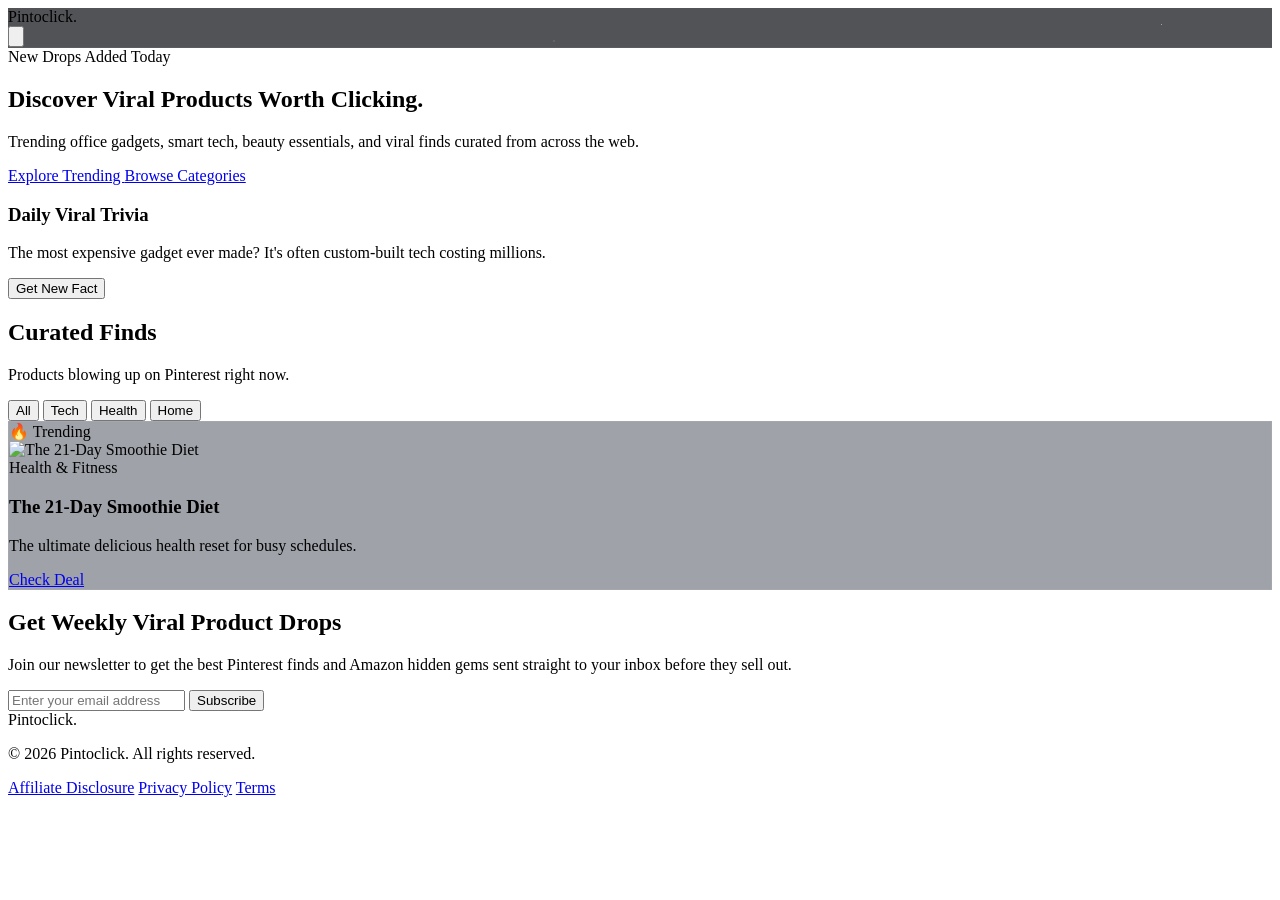
==== commit 566d2de0: "Update index.html" ====
--- a/index.html
+++ b/index.html
@@ -133,7 +133,15 @@
             </div>
         </div>
     </section>
-
+<section class="max-w-7xl mx-auto px-4 py-12">
+    <div id="trivia-card" class="bg-gradient-to-r from-purple-900/30 to-blue-900/30 border border-white/10 rounded-2xl p-8 text-center backdrop-blur-md">
+        <h3 class="text-purple-400 font-bold uppercase tracking-widest text-sm mb-3">Daily Viral Trivia</h3>
+        <p id="trivia-text" class="text-xl font-medium text-white mb-6">Loading a fun fact for you...</p>
+        <button onclick="refreshTrivia()" class="px-6 py-2 bg-white/10 hover:bg-white/20 text-white rounded-full text-sm transition-all border border-white/10">
+            Get New Fact
+        </button>
+    </div>
+</section>
     <!-- Discovery Section -->
     <section id="trending" class="py-20 relative z-10 bg-dark">
         <div class="max-w-7xl mx-auto px-4 sm:px-6 lg:px-8">
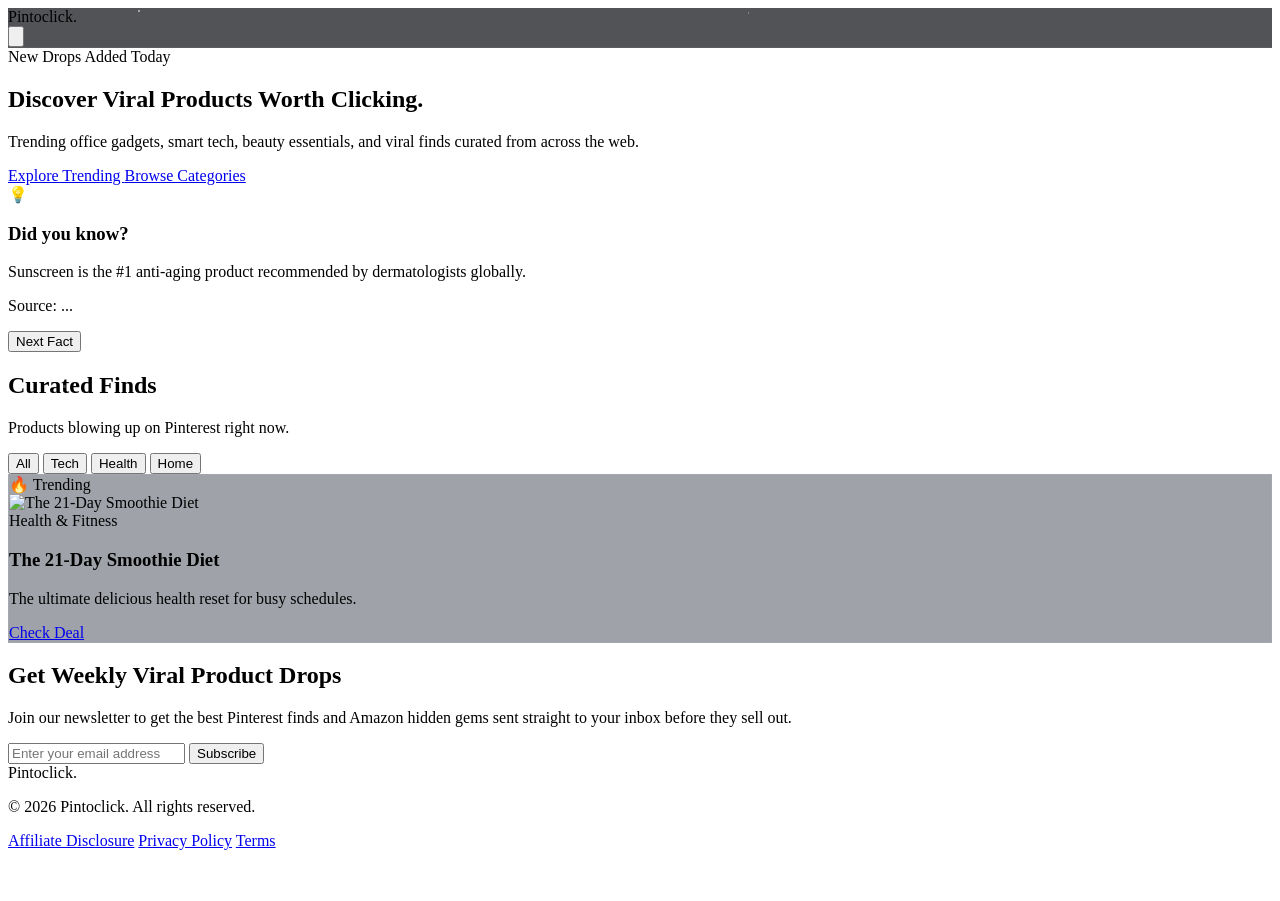
==== commit 12f60eee: "Update index.html" ====
--- a/index.html
+++ b/index.html
@@ -134,11 +134,13 @@
         </div>
     </section>
 <section class="max-w-7xl mx-auto px-4 py-12">
-    <div id="trivia-card" class="bg-gradient-to-r from-purple-900/30 to-blue-900/30 border border-white/10 rounded-2xl p-8 text-center backdrop-blur-md">
-        <h3 class="text-purple-400 font-bold uppercase tracking-widest text-sm mb-3">Daily Viral Trivia</h3>
-        <p id="trivia-text" class="text-xl font-medium text-white mb-6">Loading a fun fact for you...</p>
+    <div id="trivia-card" class="bg-gradient-to-r from-purple-900/30 to-blue-900/30 border border-white/10 rounded-2xl p-8 text-center backdrop-blur-md relative">
+        <div class="text-4xl mb-3">💡</div>
+        <h3 class="text-purple-400 font-bold uppercase tracking-widest text-sm mb-3">Did you know?</h3>
+        <p id="trivia-text" class="text-xl font-medium text-white mb-2">Loading a fun fact for you...</p>
+        <p id="trivia-source" class="text-sm text-slate-500 italic mb-6">Source: ...</p>
         <button onclick="refreshTrivia()" class="px-6 py-2 bg-white/10 hover:bg-white/20 text-white rounded-full text-sm transition-all border border-white/10">
-            Get New Fact
+            Next Fact
         </button>
     </div>
 </section>
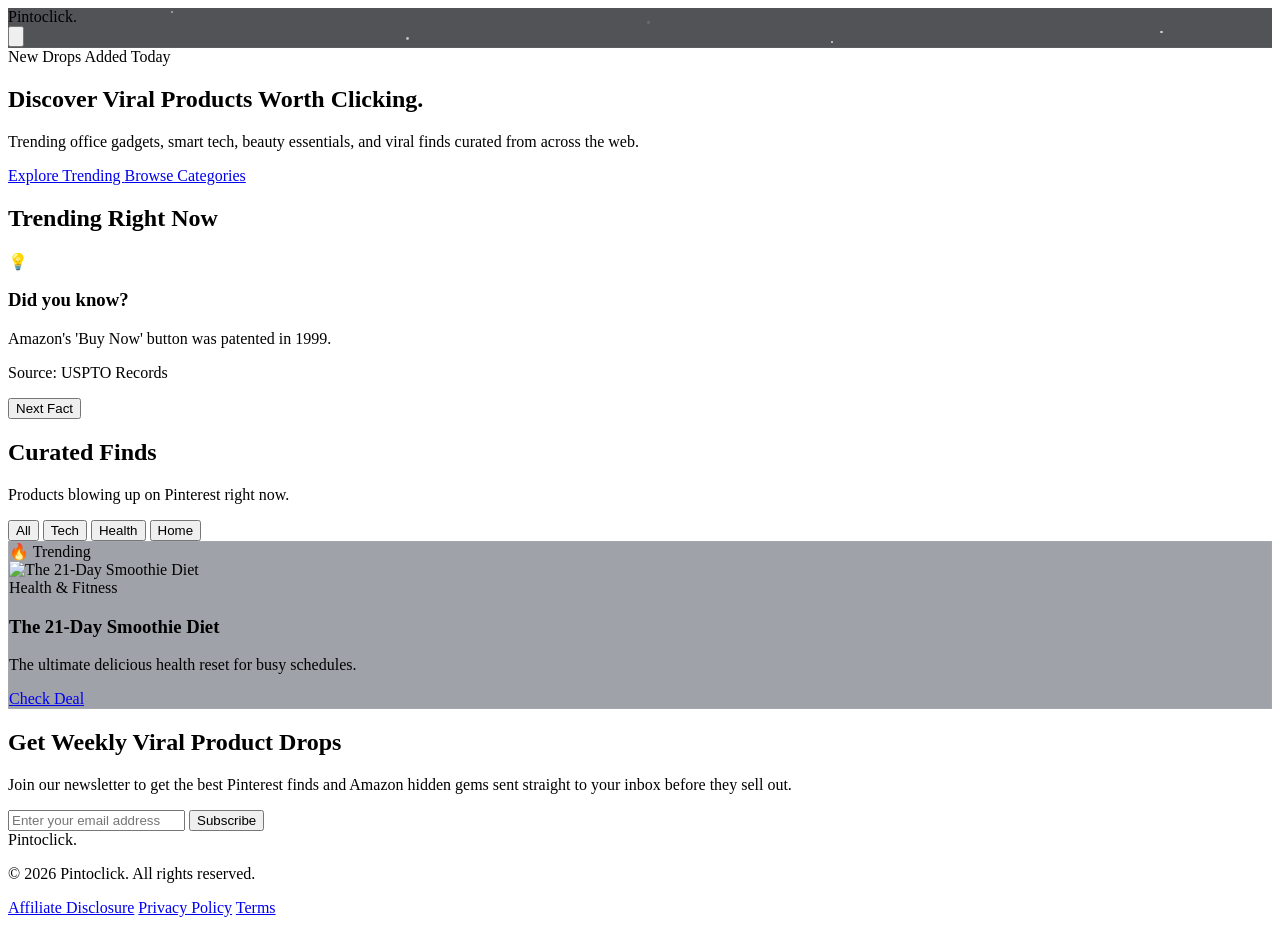
==== commit a09c7567: "Update index.html" ====
--- a/index.html
+++ b/index.html
@@ -133,6 +133,13 @@
             </div>
         </div>
     </section>
+<section class="py-16 bg-dark">
+    <div class="max-w-7xl mx-auto px-4">
+        <h2 class="text-2xl font-bold text-white mb-8 text-center">Trending Right Now</h2>
+        <div id="random-showcase" class="flex flex-wrap justify-center gap-4">
+            </div>
+    </div>
+</section>
 <section class="max-w-7xl mx-auto px-4 py-12">
     <div id="trivia-card" class="bg-gradient-to-r from-purple-900/30 to-blue-900/30 border border-white/10 rounded-2xl p-8 text-center backdrop-blur-md relative">
         <div class="text-4xl mb-3">💡</div>
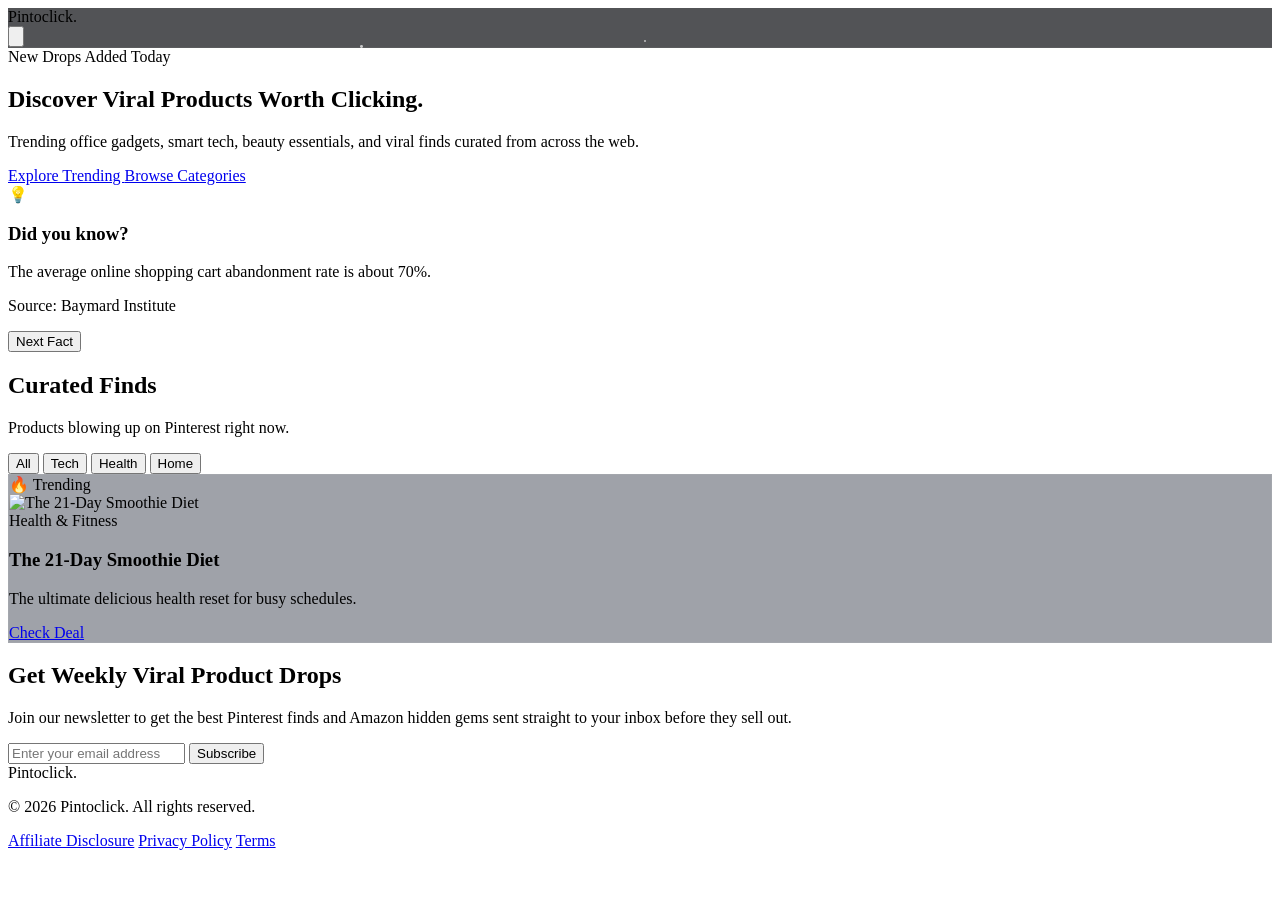
==== commit b7502f43: "Update index.html" ====
--- a/index.html
+++ b/index.html
@@ -133,13 +133,6 @@
             </div>
         </div>
     </section>
-<section class="py-16 bg-dark">
-    <div class="max-w-7xl mx-auto px-4">
-        <h2 class="text-2xl font-bold text-white mb-8 text-center">Trending Right Now</h2>
-        <div id="random-showcase" class="flex flex-wrap justify-center gap-4">
-            </div>
-    </div>
-</section>
 <section class="max-w-7xl mx-auto px-4 py-12">
     <div id="trivia-card" class="bg-gradient-to-r from-purple-900/30 to-blue-900/30 border border-white/10 rounded-2xl p-8 text-center backdrop-blur-md relative">
         <div class="text-4xl mb-3">💡</div>
